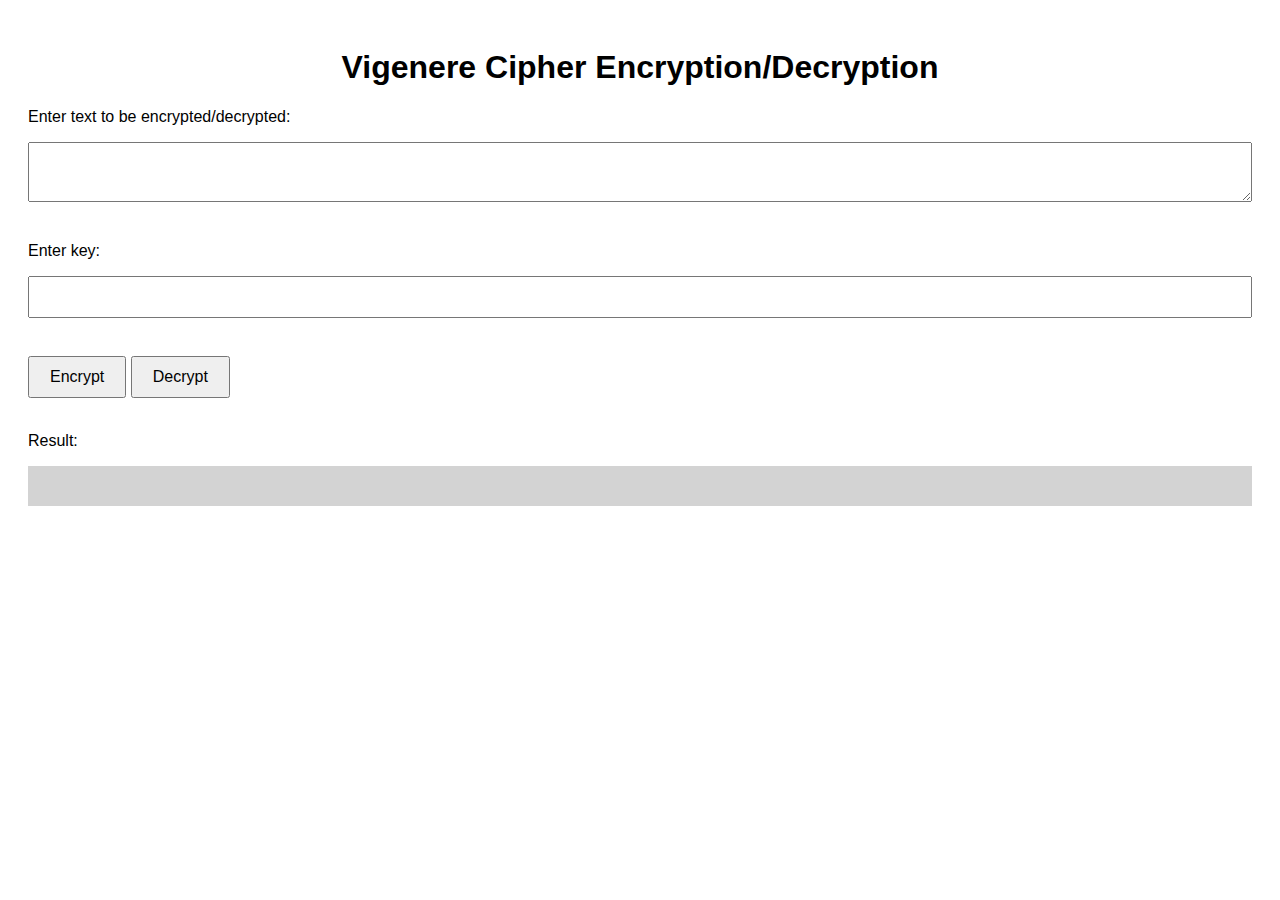
==== index.html @ 1bba8726 "Update and rename opp.html to index.html" ====
<!DOCTYPE html>
<html>
<head>
    <title>Vigenere Cipher Encryption/Decryption</title>
</head>
<body>
    <h1>Vigenere Cipher Encryption/Decryption</h1>
    <link rel="stylesheet" href="opp.css" type="text/css">
    <p>Enter text to be encrypted/decrypted:</p>
    <textarea id="text-input"></textarea>
    <p>Enter key:</p>
    <input type="text" id="key-input">
    <br><br>
    <button id="encrypt-button">Encrypt</button>
    <button id="decrypt-button">Decrypt</button>
    <br><br>
    <p>Result:</p>
    <p id="result"></p>
</body>
</html>
---- opp.css ----
body {
  font-family: Arial, sans-serif;
  padding: 20px;
}

h1 {
  text-align: center;
}

textarea, input[type="text"] {
  width: 100%;
  padding: 10px;
  margin-bottom: 20px;
  font-size: 16px;
  box-sizing: border-box;
}

button {
  padding: 10px 20px;
  font-size: 16px;
  cursor: pointer;
}

#result {
  padding: 20px;
  background-color: lightgray;
  font-size: 16px;
  word-wrap: break-word;
}
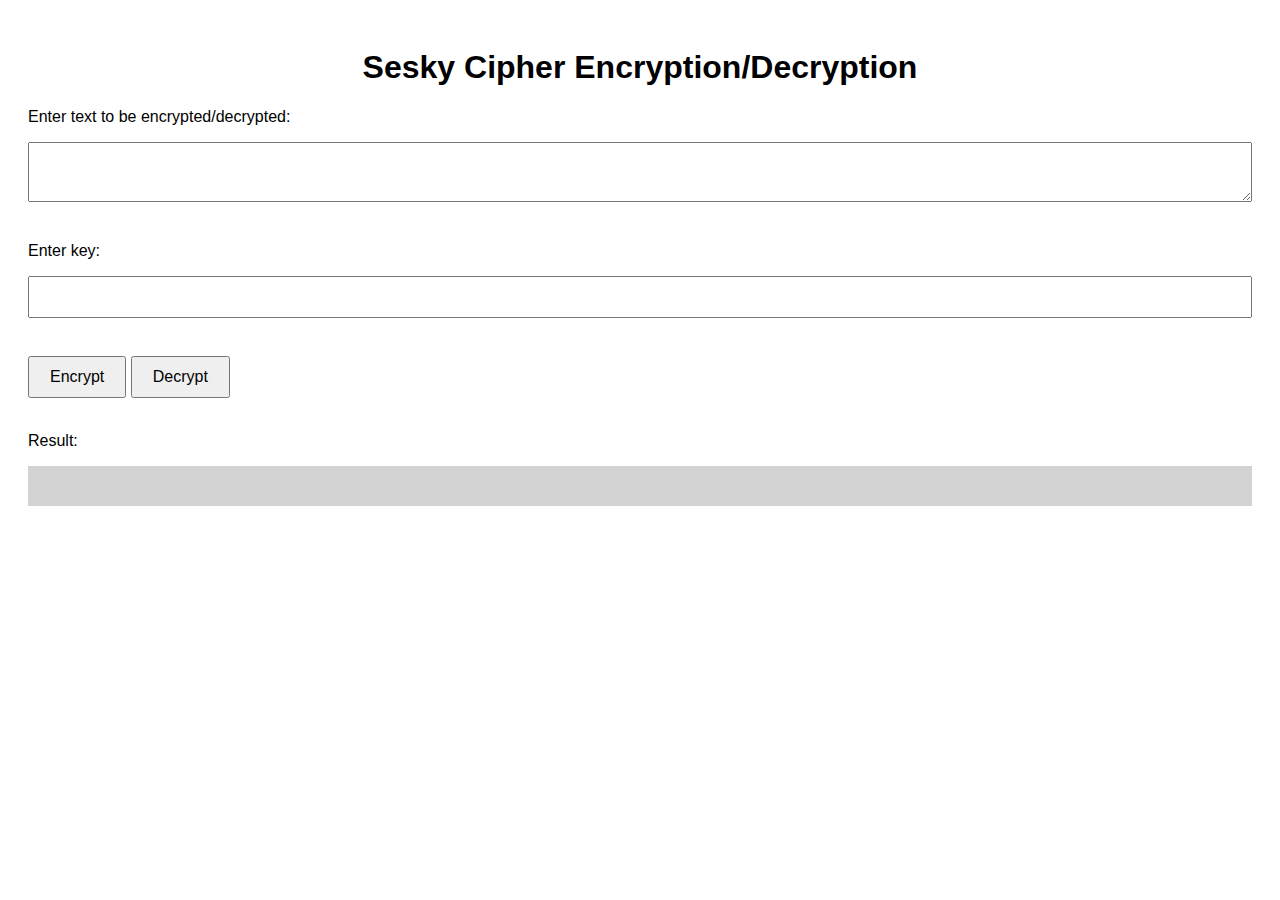
==== commit d001dbbf: "Update index.html" ====
--- a/index.html
+++ b/index.html
@@ -4,7 +4,7 @@
     <title>Vigenere Cipher Encryption/Decryption</title>
 </head>
 <body>
-    <h1>Vigenere Cipher Encryption/Decryption</h1>
+    <h1>Sesky Cipher Encryption/Decryption</h1>
     <link rel="stylesheet" href="opp.css" type="text/css">
     <p>Enter text to be encrypted/decrypted:</p>
     <textarea id="text-input"></textarea>
@@ -17,4 +17,5 @@
     <p>Result:</p>
     <p id="result"></p>
 </body>
+<script src="opp.js"></script>
 </html>
